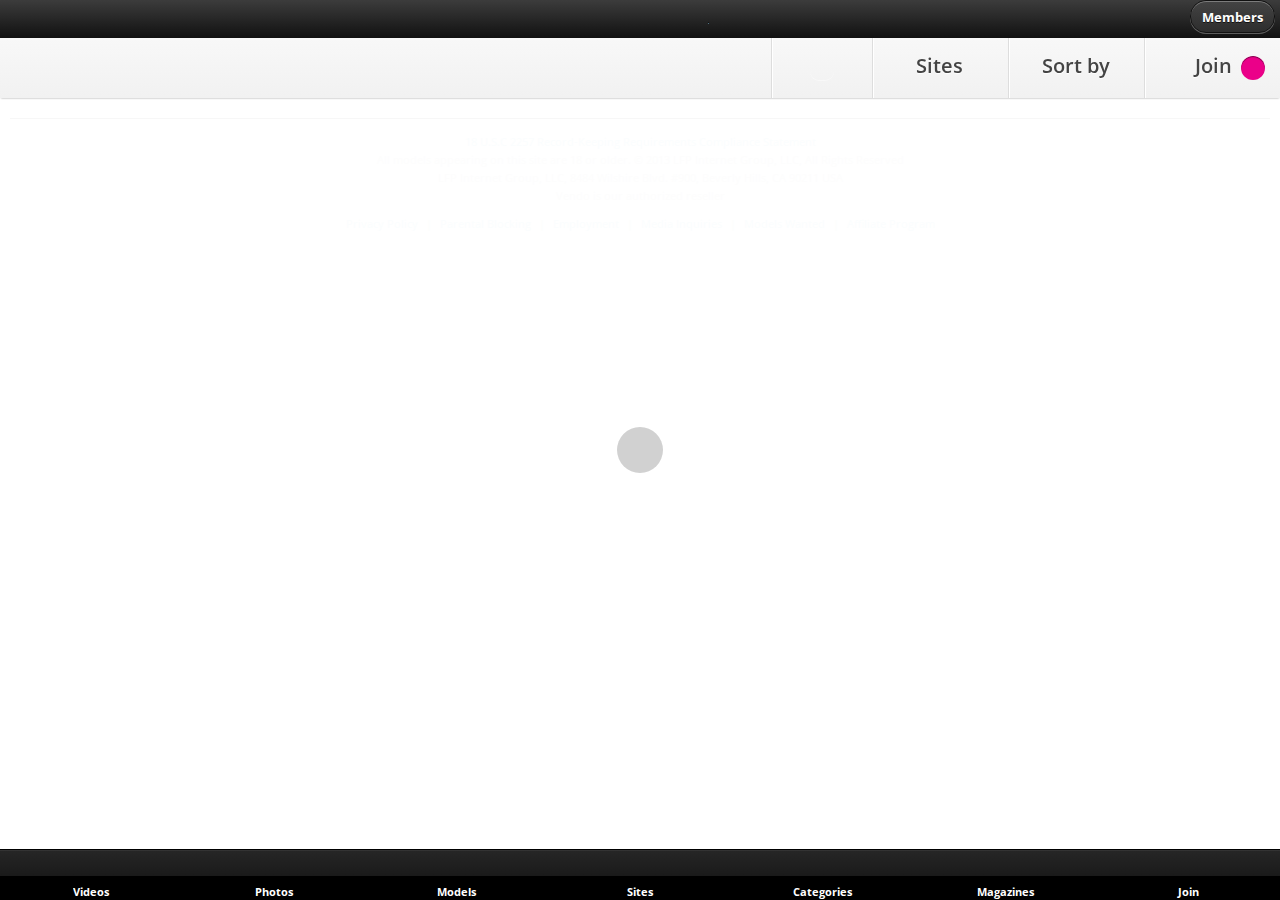
==== pad/sites/pad_default/index.html @ 2fcb12f7 "init" ====
<!--
        jQuery Mobile Boilerplate
        videos.php
-->
<!doctype html>
<html>
    <head>
        <title>Hustler.com - Videos</title>

        <meta charset="utf-8">
        <meta name="description" content="Want to watch adult videos online? Watch free porn star videos, adult online videos and many more at online store Hustler.com. Visit now and watch exciting porn videos online" />
        <meta name="keywords" content="watch adult videos online, online porn video store, hustler porn video, free porn stars videos, free adult online videos, watch adult online videos, watch porn star videos, watch free porn now, watch free porn video now" />
        <meta http-equiv="X-UA-Compatible" content="IE=edge,chrome=1">
        <meta name="viewport" content="width=device-width, initial-scale=1.0">
        <meta name="apple-mobile-web-app-capable" content="yes">
        <meta name="apple-mobile-web-app-status-bar-style" content="black">
        <meta name="HandheldFriendly" content="True">
        <meta name="MobileOptimized" content="320">

        <!-- Home screen icon  Mathias Bynens mathiasbynens.be/notes/touch-icons -->
        <!-- For iPhone 4 with high-resolution Retina display: -->
        <link rel="apple-touch-icon-precomposed" sizes="114x114" href="apple-touch-icon.png">
        <!-- For first-generation iPad: -->
        <link rel="apple-touch-icon-precomposed" sizes="72x72" href="apple-touch-icon.png">
        <!-- For non-Retina iPhone, iPod Touch, and Android 2.1+ devices: -->
        <link rel="apple-touch-icon-precomposed" href="apple-touch-icon-precomposed.png">
        <!-- For nokia devices and desktop browsers : -->
        <link rel="shortcut icon" href="favicon.ico" />

        <!-- Mobile IE allows us to activate ClearType technology for smoothing fonts for easy reading -->
        <meta http-equiv="cleartype" content="on">

        <!-- jQuery Mobile CSS bits -->
        <link rel="stylesheet" href="css/jquery.mobile-1.3.0.min.css" /><!-- modified a bit, for image path-->

        <!-- Custom css -->
        <link rel="stylesheet" href="css/custom.min.css" />
        <link rel="stylesheet" href="css/mediaqueries.min.css" />

        <!-- Touch Carousel CSS -->
        <link rel="stylesheet" href="css/touchcarousel.min.css" />
        <link rel="stylesheet" href="css/touchcarousel-skin.min.css" />

        <!-- Javascript includes -->
        <script src="js/jquery-1.9.1.min.js"></script>

        <script src="js/ios-orientationchange-fix.min.js"></script>
        <script type="text/javascript">
             // disable jqM's CHANGE event for the sort dropdown
            $(document).on("mobileinit", function(){
                    $.mobile.ajaxEnabled = false;
                    $.mobile.ns = '';
                    $.mobile.pushStateEnabled = false;
                    $.mobile.hashListeningEnabled = false;
                    //$.mobile.linkBindingEnabled = false;  // needed for popups
            });
            
            function jqm_alert(strText) {
                alert(strText);
            }
            
        </script>
        <script src="js/jquery.mobile-1.3.0.min.js"></script>
        <script src="js/jquery.touchcarousel-1.2.min.js"></script>
        <script src="js/application.min.js"></script>

        <!-- TODO: load these in gallery page only ??? -->
        <!-- Gallery CSS -->
        <link rel="stylesheet" href="css/photoswipe.min.css" />
        <!-- Gallery JS -->
        <script src="js/klass.min.js"></script>
        <script src="js/code.photoswipe.jquery-3.0.5.min.js"></script>

        <script src="js/hustler/ajax/ajax.min.js"></script>
    </head> 
    <body>
        <!-- begin page -->
        <div data-role="page" data-title="Hustler.com - Videos">

            <div data-position="fixed" data-role="header" data-id="header">
                <h1 id="header_logo_wrap"><a href="#" class="logo">Hustler.com</a></h1>
                
                <a href="#" id="members-link" data-rel="popup" data-position-to="window" data-transition="pop" class="ui-btn-right">Members</a>
                <div data-role="subheader" class="ui-bar">
                    <h1><a href="#" class="sub-logo">Hustler</a></h1>
                    <fieldset data-role="controlgroup" data-type="horizontal" class="submenu">
                        <a href="#popupSearch" class="search-btn" data-role="button" data-icon="search" data-iconpos="notext" data-rel="popup" data-position-to="window" data-transition="slidedown">Search</a>
                        <label for="sites" class="select">Sites</label>
                        <select name="sites" id="sites">
                            <optgroup label="Main Sites">
                                <option value="hustler">Hustler</option>
                                <option value="barely-legal">Barely Legal</option>
                                <option value="hustlers-taboo">Hustler's Taboo</option>
                                <option value="vcaxxx">VCA XXX</option>
                            </optgroup>
                            <optgroup label="Specialty Sites">
                                <option value="anal-hookers">Anal Hookers</option>
                                <option value="asian-fever">Asian Fever</option>
                                <option value="beaver-hunt">Beaver Hunt</option>
                                <option value="bossy-milfs">Bossy Milfs</option>
                                <option value="busty-beauties">Busty Beauties</option>
                                <option value="daddy-gets-lucky">Daddy Gets Lucky</option>
                                <option value="hometown-girls">Hometown Girls</option>
                                <option value="hottie-moms">Hottie Moms</option>
                                <option value="hustlaz">Hustlaz</option>
                                <option value="hustler-hd">HustlerHD</option>
                                <option value="hustler-girls">Hustler Girls</option>
                                <option value="hustlers-lesbians">Hustler's Lesbians</option>
                                <option value="hustlers-college-girls">Hustler's College Girls</option>
                                <option value="muchas-latinas">Muchas Latinas</option>
                                <option value="scary-big-dicks">Scary Big Dicks</option>
                                <option value="too-many-trannies">Too Many Trannies</option>
                                <option value="hustler-parodies">Hustler Parodies</option>
                                <!--option value="his-classics">HIS Classics</option-->
                            </optgroup>				   
                        </select>
                        <label for="sort" class="select">Sort by</label>
                        <select name="sort" id="sort">
                            <option value="/">Hustler</option>
                            <option value="/">Barely Legal</option>
                            <option value="/">Taboo</option>
                        </select>
                        <a href="joinpage.php" class="member-join joinlink" data-role="button" data-icon="plus" data-iconpos="right">Join</a>
                    </fieldset>
                </div>
            </div>            
            <!-- Popup Search Content -->
            <div data-role="popup" id="popupSearch" data-overlay-theme="a" class="my-dialog search-dialog" data-corners="false">
                <form id="form1">
                    <div data-role="header">
                        <h1>Search</h1>
                        <a href="#" data-rel="back" data-role="button" data-icon="delete" data-iconpos="notext" class="ui-btn-right">Close</a>
                    </div>
                    <div data-role="content" data-theme="d" class="ui-content">
                        <fieldset data-role="controlgroup" data-type="horizontal" data-mini="true" data-corners="false" class="filter-by">
                            <legend>Filter by:</legend>
                            <input name="select-video" id="select-video" type="checkbox">
                            <label for="select-video">Videos</label>
                            <input name="select-dvd" id="select-dvd" type="checkbox" checked="checked">
                            <label for="select-dvd">DVDs</label>
                            <input name="select-model" id="select-model" type="checkbox">
                            <label for="select-model">Models</label>
                            <input name="select-photo" id="select-photo" type="checkbox">
                            <label for="select-photo">Photos</label>
                        </fieldset>
                        <div class="multi-select">
                            <label for="category">Pick Categories:</label>
                            <select name="category" id="category" data-native-menu="false" data-theme="d" data-overlay-theme="a">
                                <option value="none">All Categories</option>
                                <option value="119:69">69</option>
                                <option value="109:amateur">Amateur</option>
                                <option value="104:anal">Anal</option>
                                <option value="110:asian">Asian</option>
                                <option value="121:asslicking">Asslicking</option>
                                <option value="128:bigass">Big Ass</option>
                                <option value="112:bigcock">Big Cock</option>
                                <option value="107:bigtits">Big Tits</option>
                                <option value="113:black">Black</option>
                                <option value="131:blonde">Blonde</option>
                                <option value="132:blowjob">Blowjob</option>
                                <option value="133:bondage">Bondage</option>
                                <option value="137:brunette">Brunette</option>
                                <option value="144:creampie">Creampie</option>
                                <option value="146:cumswapping">Cum Swapping</option>
                                <option value="147:cumshot">Cumshot</option>
                                <option value="410:doggystyle">Doggystyle</option>
                                <option value="153:facial">Facial</option>
                                <option value="157:footfetish">Foot Fetish</option>
                                <option value="158:gangbang">Gangbang</option>
                                <option value="111:groupsex">Group Sex</option>
                                <option value="163:hairypussy">Hairy Pussy</option>
                                <option value="165:hardcore">Hardcore</option>
                                <option value="182:pool">Hot Tub / Pool</option>
                                <option value="166:interracial">Interracial</option>
                                <option value="115:latina">Latina</option>
                                <option value="114:lesbian">Lesbian</option>
                                <option value="169:lingerie">Lingerie</option>
                                <option value="117:masturbation">Masturbation</option>
                                <option value="106:milf">MILF</option>
                                <option value="173:naturalbreasts">Natural</option>
                                <option value="177:oralsex">Oral</option>
                                <option value="178:outdoorsex">Outdoor Sex</option>
                                <option value="108:parody">Parody</option>
                                <option value="188:roughsex">Petite</option>
                                <option value="181:piercings">Piercings</option>
                                <option value="183:pov">POV</option>
                                <option value="187:redhead">Redhead</option>
                                <option value="148:dildo">Sex Toys</option>
                                <option value="193:smalltits">Small Tits</option>
                                <option value="196:spanking">Spanking</option>
                                <option value="198:squirting">Squirting</option>
                                <option value="199:stockings">Stockings</option>
                                <option value="200:strapon">Strap-On</option>
                                <option value="201:tattoos">Tattoos</option>
                                <option value="105:teen18">Teen 18+</option>
                                <option value="202:threesome">Threesome</option>
                                <option value="203:tittyfuck">Titty Fuck</option>
                            </select>
                        </div>
                        <label for="search">Search:</label>
                        <input name="search" id="search" value="" placeholder="Search Anything..." type="search">
                        <span class="search-example">Example: asa akira anal dvds</span>
                        <button id="search-button" type="submit" data-theme="b" data-icon="check" data-iconpos="right">Search</button>
                    </div>
                </form>
            </div>            
            <!-- Member Login Content -->
            <div data-role="popup" id="popupLogin" data-theme="a" data-overlay-theme="a" class="my-dialog login-dialog" data-corners="false">
                <form id="form2">
                    <div style="padding:10px 20px;">
                        <h3>Please Sign In</h3>
                        <label for="un" class="ui-hidden-accessible">Username:</label>
                        <input name="user" id="un" value="" placeholder="username" data-theme="a" type="text">
                        <label for="pw" class="ui-hidden-accessible">Password:</label>
                        <input name="pass" id="pw" value="" placeholder="password" data-theme="a" type="password">
                        <button type="submit" data-theme="b" data-icon="check">Sign in</button>
                    </div>
                </form>
            </div>		


            <div data-role="content" class="content" id="content">
                <div class="content-guts">


                </div>  		

                <div class="sub-footer">
                    <p><a href="http://www.hustler.com/2257.html" target="_blank">18 U.S.C 2257 Record-Keeping Requirements Compliance Statement</a></p>
                    <p>All models appearing on this site are 18 or older. &copy; 2013 LFP Internet Group, LLC, All Rights Reserved</p>
                    <p>LFP Internet Group, LLC, 8484 Wilshire Blvd. #900, Beverly Hills, CA 90211 USA</p>
                    <p>Vendo is our authorized reseller</p>
                    <nav class="sub-footer-nav" role="navigation">
                        <a href="http://www.hustler.com/privacy.html" target="_blank">Privacy Policy</a> |
                        <a href="http://hustler.com/rsaci.html" target="_blank">Parental Blocking</a> | 
                        <a href="http://www.lfpcareers.com/" target="_blank">Employment</a> |
                        <a href="mailto:vhurley@lfp.com">Media Inquiries</a> |
                        <a href="http://www.hustler.com/model" target="_blank">Models Wanted</a> |
                        <a href="http://hustlercash.com/" target="_blank">Affiliate Program</a>
                    </nav>
                </div>
            </div>


            <!-- Popup Video Dialog Content -->
            <div data-role="popup" id="popupDialog" data-overlay-theme="a" class="my-dialog video-dialog" data-corners="false">
                <div data-role="header">
                    <h1>Lily LaBeau & Capri Cavalli</h1>
                    <a href="#" data-rel="back" data-role="button" data-icon="delete" data-iconpos="notext" class="ui-btn-right">Close</a>
                </div>

                <div data-role="content" data-theme="d" class="ui-content">
                    <div class="dialog-content" id="popup-single-image">
                        <ul>
                            <li>
                                <img src="images/video-assets/2.jpg" alt="scene-title" class="">
                            </li>
                        </ul>
                        <a href="#" data-role="button" data-inline="true" class="btn-play" data-theme="b" rel="external">Play Movie</a>
                        <a href="joinpage.php" data-role="button" data-inline="true" class="btn-join joinlink" data-theme="b" rel="external">See Full Video</a>
                    </div>
                    <div class="dialog-content">
                        <h3>My Roommate's a Lesbian</h3>
                        <p class="dialog-date">March 11, 2012 <span>Ratings ?</span></p>
                        <p class="dialog-desc">A few glasses of wine with your lezbo roomie can only end one way. With a face-full of hot, glistening snatch! And if you're gonna walk around with your titties all hanging out, you know she won't be able to help herself.</p>
                        <span class="dialog-title">Tags:</span>
                        <span class="categories"></span>
                        <span class="dialog-title">Stars:</span>
                        <span class="models"></span>
                        <div id="fave">
                            <a href="joinpage.php" data-role="button" data-inline="true" data-mini="true" class="btn-fav joinlink">Join Now</a>
                        </div>
                        
                    </div>
                </div>
                <div data-role="content" data-theme="c" class="ui-content">
                    <!--h3>More Like:</h3-->
                </div>
            </div>


            <div data-role="footer" data-id="footer" data-position="fixed">
                <div data-role="navbar">
                    <ul class="apple-navbar-ui">
                        <li><a href="#" data-icon="video">Videos</a></li>
                        <li><a href="#" data-icon="photo">Photos</a></li>
                        <li><a href="#" data-icon="model">Models</a></li>
                        <li><a href="#" data-icon="site">Sites</a></li>
                        <li><a href="#" data-icon="cat">Categories</a></li>
                        <li><a href="#" data-icon="mag">Magazines</a></li>
                        <li><a href="#" data-icon="special">Specials</a></li>
                        <li><a href="#" data-icon="fav">Favorites</a></li>
                        <li><a href="#" class="joinlink" data-icon="join">Join</a></li>
                    </ul>
                </div>
            </div>
        </div>
        <!-- end page -->


        <script src="js/hustler/ajax/favorites.min.js"></script>
        <script>
            loadScript( 'js/hustler/ajax/content.min.js', function() {

                 $('#popupSearch .ui-submit').on('tap', function (e) {
                     
                     // global: stopPropagation (in padcontrol.js)
                     if (stopPropagation == true) {
                         e.stopImmediatePropagation();
                         e.stopPropagation();
                     }
                     e.preventDefault();
                     $('#popupSearch-screen').css('display','none');

                     len = $(".ui-controlgroup-controls :checkbox:checked").length;
                     if (len == 0) {
                        jqm_alert("Need to select at least one type: videos, dvds, models, photos");
                        return;
                     }
                     
                     if ($("#popupSearch-popup #search").val() == "") {
                        jqm_alert("A search term is required");
                        return;
                     }
                 
                     searchVideos = 0;
                     searchDvds = 0;
                     searchModels = 0;
                     searchPhotos = 0;
                     if ($(".ui-controlgroup-controls #select-video").is(":checked")) {
                        searchVideos = 1;
                     }
                     if ($(".ui-controlgroup-controls #select-dvd").is(":checked")) {
                        searchDvds = 1;
                     }
                     if ($(".ui-controlgroup-controls #select-model").is(":checked")) {
                        searchModels = 1;
                     }
                     if ($(".ui-controlgroup-controls #select-photo").is(":checked")) {
                        searchPhotos = 1;
                     }
                     
                     searchText = $("#popupSearch-popup #search").val();
                     
                     category = $("#popupSearch-popup #category").val();
                     if (category == "all") {
                        category_id = 0;
                     } else {
                        category_id = category.split(":");
                        category_id = category_id[0];

                     }

//                    // have to re-bind search button??
//                    $('.search-btn').off("click");
//                    $('.search-btn').on("click", function(e) {
//                        $('#popupSearch').popup("open", {});
//
//                    });

                    $('#popupSearch').on({
                        popupafterclose: function() {
                            // first reset this even to do nothing
                            $('#popupSearch').on({
                                popupafterclose: function() {}}
                            );
                            hmCon.search('search', searchText, {videos: searchVideos, dvds: searchDvds, models: searchModels, photos: searchPhotos, category_id:category_id });
                        }
                    });
                    
                    //$('#popupSearch-popup').fadeOut("slow", function() {
                        $('#popupSearch').popup("close"); 
                    //});

                  });
                  
		  // For the search box: a "Search" button on apple online keyboard makes form submission possible
		  var searchSubmit = function(e) {
		      $('#search-button').trigger('tap');
		      e.preventDefault();
		      return true;
		  };
		  $('#form1').submit(searchSubmit);
		  //$('#form2').submit(searchSubmit);

loadScript( 'js/ajax/success.min.js', function() {
    loadScript( 'js/ajax/home.success.min.js', function() {
        loadScript( 'js/ajax/print.success.min.js', function() {

                // load main controller
                loadScript( 'js/padcontrol.min.js', function() {
                    
                    // fix join links
                    $('.joinlink').attr('href', joinPad);

                    hmCon.init('ajax/');
                     // can't do changePage() or bookmark hashes won't work for getting content!
                    hmCon.getHash();

                    // site logo
                    $('.sub-logo').css('background-image', 'url("images/logos/' + hmCon.query.site + '.png")');
                    $('.sub-logo').css('display', 'block');

                    $('#sites').val(hmCon.query.site);

                    //bind clicks of logos
                    $('.logo').on('click', function(e) {
                        e.stopImmediatePropagation();
                        e.stopPropagation();
                        e.preventDefault();
                        window.location = '\\';
                    });
                    $('.sub-logo').on('click', function(e) {
                        e.stopImmediatePropagation();
                        e.stopPropagation();
                        e.preventDefault();
                        hmCon.goHome();
                    });
                    
                    hmCon.change('home');                     
                });

        });
        loadScript( 'js/ajax/search.success.min.js', $.noop());
        loadScript( 'js/ajax/fave.success.min.js', $.noop());
    });
});

            });
        </script>
    </body>
</html>
---- pad/sites/pad_default/css/custom.min.css ----
@import url("http://fonts.googleapis.com/css?family=Open+Sans:400italic,600italic,400,600");*{font-family:'Open Sans',Helvetica,Arial,sans-serif}body,html{-webkit-font-smoothing:antialiased;-webkit-text-size-adjust:none}h3{margin:0 0 10px 0;text-shadow:0 1px 1px #000}.ui-body-c,.ui-overlay-c{background:url(../images/bg.jpg) repeat 0 0 scroll;color:#f9f9f9;text-shadow:none}.ui-header-fixed{background:transparent;border:0;height:98px}[data-title~="Gallery"] .ui-header-fixed{height:auto}.ui-header .ui-title{height:38px;margin:0;background-image:-webkit-gradient(linear,left top,left bottom,from(#3c3c3c),to(#111));background-image:-webkit-linear-gradient(#3c3c3c,#111);background-image:-moz-linear-gradient(#3c3c3c,#111);background-image:-ms-linear-gradient(#3c3c3c,#111);background-image:-o-linear-gradient(#3c3c3c,#111);background-image:linear-gradient(#3c3c3c,#111)}.ui-header>.ui-btn{top:1px}.ui-bar[data-role="subheader"]{background-image:url(../images/noise.png),-webkit-linear-gradient(#f8f8f8,#f1f1f1);background-image:url(../images/noise.png),-moz-linear-gradient(#f8f8f8,#f1f1f1);background-image:url(../images/noise.png),-o-linear-gradient(#f8f8f8,#f1f1f1);background-image:url(../images/noise.png),-ms-linear-gradient(#f8f8f8,#f1f1f1);background-image:url(../images/noise.png),linear-gradient(#f8f8f8,#f1f1f1);height:60px;padding:0;-webkit-box-shadow:0 1px 2px -1px #999;-moz-box-shadow:0 1px 2px -1px #999;box-shadow:0 1px 2px -1px #999}.logo{background:url(../images/logo.svg) no-repeat 0 0 transparent;width:137px;height:29px;margin:.3em 30% 0;text-indent:100%;white-space:nowrap;overflow:hidden;display:inline-block}.sub-logo{background:url(../images/logos/blank.png) no-repeat 0 0 transparent;width:179px;height:40px;margin:10px 15px;text-indent:100%;white-space:nowrap;overflow:hidden;display:inline-block;float:left}fieldset.submenu{float:right;margin:0!important}.submenu .ui-btn-up-a{height:60px;width:135px;background:0;border:0 none;color:#444;text-shadow:0 1px 1px #fff;-moz-border-radius:0;-webkit-border-radius:0;border-radius:0;border-left:1px solid #fff}.submenu .ui-btn-hover-a{height:60px;width:135px;background:0;border:0 none;color:#444;text-shadow:0 1px 1px #fff;-moz-border-radius:0;-webkit-border-radius:0;border-radius:0;border-left:1px solid #fff}.submenu .ui-focus,.submenu .ui-btn:focus{-moz-box-shadow:none;-webkit-box-shadow:none;box-shadow:none;background-color:rgba(41,41,41,.05)}.submenu .ui-select{height:60px;width:135px;border-left:1px solid #ddd;margin:0;-moz-border-radius:0;-webkit-border-radius:0;border-radius:0}.submenu label.select{border:0 none;color:#444;text-shadow:0 1px 1px #fff;position:static;left:0;font-size:20px;font-weight:600;margin-right:-135px;text-align:center;line-height:55px}.submenu .ui-select .ui-btn-text span{left:-9999px;position:absolute}.submenu .ui-select .ui-btn-inner{padding-bottom:27px;-moz-border-radius:0;-webkit-border-radius:0;border-radius:0;border:0}.submenu .ui-select .ui-icon{background:url("../images/d-arrow.png") no-repeat scroll 0 0 rgba(0,0,0,.0);width:20px;height:12px;margin-top:0;right:10px;-moz-box-shadow:none;-webkit-box-shadow:none;box-shadow:none}.submenu .member-join{height:60px;width:135px;background:0;border:0 none;color:#444;text-shadow:0 1px 1px #fff;-moz-border-radius:0;-webkit-border-radius:0;border-radius:0;border-left:1px solid #ddd;line-height:55px}.submenu .member-join .ui-btn-inner{height:60px;font-size:20px;font-weight:600;border-left:1px solid #fff;padding:0;border-top:0 none}.submenu .member-join .ui-btn-inner .ui-icon{right:15px;margin-top:-12px;-webkit-box-shadow:inset 0 1px 1px rgba(0,0,0,.5);-moz-box-shadow:inset 0 1px 1px rgba(0,0,0,.5);box-shadow:inset 0 1px 1px rgba(0,0,0,.5);-moz-border-radius:6em;-webkit-border-radius:6em;border-radius:6em;background-position:2px 2px;padding:3px;background-color:rgba(235,0,137,1)}.submenu .search-btn{height:60px;width:100px;-moz-border-radius:0!important;-webkit-border-radius:0!important;border-radius:0!important;border-left:1px solid #ddd}.submenu .search-btn .ui-btn-inner{width:auto;height:60px!important;border-left:1px solid #fff;padding:0!important;border-top:0 none}.submenu .search-btn .ui-btn-inner .ui-icon{background:url("../images/icon-search.png") no-repeat scroll 0 0 rgba(0,0,0,.0);width:24px;height:23px;margin:-11px -11px 0 0}.touchcarousel-wrapper .content-block,.touchcarousel-wrapper .content-block img,.touchcarousel-wrapper .content-block.photo-block *,.touchcarousel-wrapper .content-block.model-block *,.touchcarousel-wrapper .content-block.mag-block *{height:inherit}.content{padding:10px}.content-guts{padding:5px;overflow:hidden}.content-block,.content-block>*{-moz-box-sizing:border-box;-webkit-box-sizing:border-box;box-sizing:border-box;border:0 none;float:left;margin:0;min-height:1px;padding:0}.content-block img{max-width:100%;height:auto;float:left;display:block;-moz-box-shadow:0 1px 4px rgba(0,0,0,1);-webkit-box-shadow:0 1px 4px rgba(0,0,0,1);box-shadow:0 1px 4px rgba(0,0,0,1)}.content-block .ui-btn{background:rgba(0,0,0,.5);margin:0;width:100%;height:50px;-moz-border-radius:0;-webkit-border-radius:0;border-radius:0;border:0;-moz-box-shadow:none;-webkit-box-shadow:none;box-shadow:none;text-align:left;color:#fff;font-weight:400;text-shadow:0 1px 1px #000;border-bottom:1px solid rgba(255,255,255,.2)}.content-block .ui-btn .ui-btn-inner{font-size:13.5px;padding:15px 5px;border-radius:0;border:0}.content-block .ui-btn .ui-btn-inner .ui-btn-text{display:block;overflow:hidden;text-overflow:ellipsis;white-space:nowrap;width:80%}.content-block .ui-btn .ui-btn-inner .ui-icon{height:50px;width:50px;-moz-border-radius:0;-webkit-border-radius:0;border-radius:0;-moz-box-shadow:none;-webkit-box-shadow:none;box-shadow:none;margin:0;padding:0;right:0;bottom:0;top:0;background:#151515;background-image:-moz-linear-gradient(left,#151515 0,#313131 100%);background-image:-webkit-gradient(linear,left top,right top,color-stop(0%,#151515),color-stop(100%,#313131));background-image:-webkit-linear-gradient(left,#151515 0,#313131 100%);background-image:-o-linear-gradient(left,#151515 0,#313131 100%);background-image:-ms-linear-gradient(left,#151515 0,#313131 100%);background-image:linear-gradient(to right,#151515 0,#313131 100%);filter:progid:DXImageTransform.Microsoft.gradient(startColorstr='#151515',endColorstr='#313131',GradientType=1)}.content-block .ui-btn .ui-btn-inner .ui-icon:after{background:url("../images/icon-miniheart.png") no-repeat scroll 0 0 rgba(0,0,0,0);height:18px;width:17px;content:' ';display:block;position:absolute;right:10px;bottom:15px}.content-block .ui-btn.selected .ui-icon:after{background:url("../images/icon-miniheart.png") no-repeat scroll right 0 rgba(0,0,0,0)}.video-block{width:242px;height:230px}.video-block [data-icon="play"]{float:left}.video-block [data-icon="play"]:after{background:url("../images/play-btn.png") no-repeat scroll 0 0 rgba(0,0,0,0);height:52px;width:52px;content:' ';display:block;position:relative;margin:64px auto 0}.model-block,.photo-block{width:214px;height:317px;float:left;margin:0 10px 10px 0}.dvd-block{width:160px;height:228px;float:left;margin:0 10px 10px 0}.mag-block{width:214px;height:338px;float:left;margin:0 10px 10px 0}.cat-block{width:163px;overflow:hidden}.cat-block .cat-title{font-size:13.5px;background:rgba(0,0,0,.5);width:100%;display:inline-block;text-align:center;color:#fff;font-weight:400;text-shadow:0 1px 1px #000;border-bottom:1px solid rgba(255,255,255,.2);padding:.3em 0;text-decoration:none}.site-block{width:49%;margin:0 1% 1.875em 0;background:rgba(0,0,0,.4);border-bottom:1px solid rgba(255,255,255,.2);padding:0;font-size:13.5px;overflow:hidden}.site-block .site-name{width:245px;height:auto;margin:0;padding:10px;text-align:center;float:none}.site-name img{float:none;box-shadow:none}.site-block .site-update{width:242px;float:none;position:relative}.site-update img{float:right}.site-name .btn-sites{height:auto;color:#fff;box-shadow:none;text-shadow:none;text-align:center;border-radius:0;border:0;margin:0;-webkit-box-shadow:inset 0 1px 1px rgba(0,0,0,.5);-moz-box-shadow:inset 0 1px 1px rgba(0,0,0,.5);box-shadow:inset 0 1px 1px rgba(0,0,0,.5)}.site-name .btn-sites .ui-btn-inner .ui-btn-text{width:auto}.site-update>p{bottom:39px;font-size:11px;margin:0;padding:5px;position:absolute;z-index:1}.site-update .ui-btn{background:transparent;margin:0;width:100%;height:auto;text-align:left;color:#fff;font-weight:400;text-shadow:0 1px 1px #000;-webkit-box-sizing:border-box;-moz-box-sizing:border-box;box-sizing:border-box;-moz-border-radius:0;-webkit-border-radius:0;border-radius:0;border:0;-moz-box-shadow:none;-webkit-box-shadow:none;box-shadow:none}.site-update .ui-btn .ui-btn-inner{font-size:13.5px;padding-top:10px;padding-bottom:10px;border-radius:0;border:0}.site-update .ui-btn .ui-btn-inner .ui-btn-text{display:block;overflow:hidden;text-overflow:ellipsis;white-space:nowrap;width:90%}.site-update [data-icon="play"]{float:left}.site-update [data-icon="play"]:after{background:url("../images/play-btn.png") no-repeat scroll 0 0 rgba(0,0,0,0);height:52px;width:52px;content:' ';display:block;position:relative;margin:64px auto 0}.site-block.hu .btn-sites,.site-block.hu .site-update>p{background:#313131}.site-block.bl .btn-sites,.site-block.bl .site-update>p{background:#be2a55}.site-block.tb .btn-sites,.site-block.tb .site-update>p{background:#b80000}.site-block.ah .btn-sites,.site-block.ah .site-update>p{background:#d04a03}.site-block.af .btn-sites,.site-block.af .site-update>p{background:#5f0902}.site-block.bb .btn-sites,.site-block.bb .site-update>p{background:#f33597}.site-block.vca .btn-sites,.site-block.vca .site-update>p{background:#e38f1a}.site-block.bh .btn-sites,.site-block.bh .site-update>p{background:#fe6f0d}.site-block.pd .btn-sites,.site-block.pd .site-update>p{background:#d00}.site-block.bm .btn-sites,.site-block.bm .site-update>p{background:#4ca9ed}.site-block.sbd .btn-sites,.site-block.sbd .site-update>p{background:#c742ae}.site-block.dgl .btn-sites,.site-block.dgl .site-update>p{background:#6a0f6e}.site-block.hg .btn-sites,.site-block.hg .site-update>p{background:#1a70a8}.site-block.hd .btn-sites,.site-block.hd .site-update>p{background:#a6742b}.site-block.hm .btn-sites,.site-block.hm .site-update>p{background:#fca503}.site-block.cg .btn-sites,.site-block.cg .site-update>p{background:#384b1f}.site-block.hz .btn-sites,.site-block.hz .site-update>p{background:#5f0000}.site-block.lb .btn-sites,.site-block.lb .site-update>p{background:#d92f61}.site-block.ml .btn-sites,.site-block.ml .site-update>p{background:#6b9e1f}.site-block.tt .btn-sites,.site-block.tt .site-update>p{background:#e90dda}.my-dialog{border:0}.my-dialog .ui-content{overflow:hidden;padding:10px}.my-dialog .ui-title{font-size:20px;line-height:38px}.my-dialog .ui-header .ui-btn{box-shadow:none;border-radius:0;border:0;background:transparent}.my-dialog .ui-header .ui-btn-inner,.my-dialog .ui-header .ui-btn-inner .ui-icon{box-shadow:none;border-radius:0;border:0;background-color:transparent;margin:4px 0 0 0}.my-dialog .dialog-content{height:100%;overflow:hidden;position:relative;width:auto;float:left}.my-dialog .dialog-content+.dialog-content{width:420px;margin:0 0 0 15px}.my-dialog .dialog-content h3{color:#2489ce;text-shadow:none}.my-dialog .dialog-content p{margin:10px 0}.my-dialog .dialog-content ul{position:relative;margin:0;padding:0;list-style:none;left:0}.my-dialog .dialog-content li{float:left;padding:0}.my-dialog .dialog-content li img{display:block}.my-dialog .dialog-date{font-size:13px}.my-dialog .dialog-desc{font-size:12px}.my-dialog .dialog-title{display:block;margin:5px 0}.my-dialog .ui-btn{-moz-box-sizing:border-box;-webkit-box-sizing:border-box;box-sizing:border-box;box-shadow:none;border-radius:0}.my-dialog .btn-tags{margin:5px 5px 5px 0}.my-dialog .btn-tags .ui-btn-inner{padding:.3em 6px}.my-dialog .btn-play,.my-dialog .btn-join{margin:10px 0;width:100%}.my-dialog .btn-sites{color:#fff;box-shadow:none;text-shadow:0 1px 1px #000;border-radius:0;border:0;margin:0;position:absolute;top:0;right:0;background-image:-webkit-gradient(linear,left top,left bottom,from(#3c3c3c),to(#111));background-image:-webkit-linear-gradient(#3c3c3c,#111);background-image:-moz-linear-gradient(#3c3c3c,#111);background-image:-ms-linear-gradient(#3c3c3c,#111);background-image:-o-linear-gradient(#3c3c3c,#111);background-image:linear-gradient(#3c3c3c,#111)}.my-dialog .btn-sites .ui-btn-inner{padding:.3em 9px}.my-dialog .btn-fav{margin:0;position:absolute;top:0;right:0}.my-dialog .btn-fav.ui-btn-icon-notext{height:42px;width:44px}.my-dialog .btn-fav .ui-btn-inner{border:0}.my-dialog .btn-fav .ui-icon-heart{background:url("../images/icon-heart.png") no-repeat scroll 0 0 rgba(0,0,0,.0);width:21px;height:21px;padding:0;margin:10px;-moz-border-radius:0;-webkit-border-radius:0;border-radius:0}.my-dialog .btn-fav.selected{border:1px solid #aaa;-webkit-box-shadow:0 1px #fff,inset 0 0 3px rgba(1,1,1,.25);-moz-box-shadow:0 1px #fff,inset 0 0 3px rgba(1,1,1,.25);box-shadow:0 1px #fff,inset 0 0 3px rgba(1,1,1,.25);background-image:-webkit-gradient(linear,left top,left bottom,from(#eee),to(#fff));background-image:-webkit-linear-gradient(#eee,#fff);background-image:-moz-linear-gradient(#eee,#fff);background-image:-ms-linear-gradient(#eee,#fff);background-image:-o-linear-gradient(#eee,#fff);background-image:linear-gradient(#eee,#fff)}.my-dialog .btn-fav.selected .ui-icon-heart{background:url("../images/icon-heart.png") no-repeat scroll right 0 rgba(0,0,0,.0)}.dvd-dialog .btn-play .ui-btn-inner{padding:.6em 14px}#popupSearch-popup{top:0!important;width:420px}.search-dialog .ui-title{padding-top:59px}.search-dialog .ui-header .ui-btn{top:62px}.search-dialog .ui-btn .ui-btn-inner{font-weight:bold}.search-dialog .ui-submit .ui-btn-inner,.search-dialog .filter-by.ui-controlgroup.ui-mini .ui-btn-inner{padding:.9em 20px}.search-dialog .ui-icon-searchfield{-moz-border-radius:0;-webkit-border-radius:0;border-radius:0;padding:.3em 20px .3em 40px}.search-dialog .filter-by.ui-controlgroup.ui-mini,.search-dialog .multi-select{margin-bottom:15px}.search-dialog .ui-input-search .ui-btn{border:0;background:transparent}.search-dialog .search-example{display:block;font-size:12px;margin:-5px 0 20px 0!important;opacity:.5}.search-dialog .ui-selectmenu{-moz-border-radius:0;-webkit-border-radius:0;border-radius:0}.search-dialog .ui-selectmenu .ui-header{border:0}.search-dialog .ui-selectmenu .ui-title{color:#fff;font-size:16px;margin:0;padding:.3em 46px;text-shadow:none}.search-dialog .ui-selectmenu .ui-title+a{left:88%;top:8px}#category-dialog>.ui-dialog-contain{-moz-border-radius:0;-webkit-border-radius:0;border-radius:0}#category-dialog>.ui-dialog-contain .ui-header>a{left:93%;-webkit-box-shadow:none;-moz-box-shadow:none;box-shadow:none;border:0;background:transparent;-moz-border-radius:0;-webkit-border-radius:0;border-radius:0;text-shadow:none;top:8px}#category-dialog>.ui-dialog-contain .ui-header>a .ui-btn-inner{border:0}#category-dialog>.ui-dialog-contain .ui-header>a .ui-icon{-webkit-box-shadow:none;-moz-box-shadow:none;box-shadow:none;background-color:rgba(0,0,0,0)}#category-dialog>.ui-dialog-contain .ui-title{line-height:38px}.gallery>*{-moz-box-sizing:border-box;-webkit-box-sizing:border-box;box-sizing:border-box}.gallery-title{display:inline-block;height:29px;margin:.4em 30% 0;color:#fff!important;text-decoration:none}.gallery{list-style:none;overflow:hidden;padding:0;min-width:100%}.gallery li{padding:0 .625em .625em 0;float:left;text-align:center}.gallery li:before{content:'';display:inline-block;height:100%;vertical-align:middle}.gallery li img{display:inline-block;max-width:100%;text-align:center;margin:auto;vertical-align:middle;-moz-box-shadow:0 1px 4px rgba(0,0,0,1);-webkit-box-shadow:0 1px 4px rgba(0,0,0,1);box-shadow:0 1px 4px rgba(0,0,0,1)}.gallery li a{color:#fff}h3>span{color:#9f9f9f}.search-results .ui-btn-up-a,.search-results .ui-btn-hover-a{background:rgba(0,0,0,.5);border:0;color:#fff;font-weight:bold;text-shadow:0 1px 0 #111}.search-results .ui-btn-inner{border:0}.search-results .ui-btn-text span{color:#9f9f9f}.search-results .ui-btn-inner .ui-icon-shadow,.search-results .ui-btn-inner .ui-icon{background-color:transparent;-webkit-box-shadow:none;-moz-box-shadow:none;box-shadow:none;-moz-border-radius:0;-webkit-border-radius:0;border-radius:0}.search-results .ui-collapsible-heading-collapsed{border-bottom:1px solid #494949}.search-results .ui-collapsible-content{background:rgba(0,0,0,.1);border:0;border-bottom:1px solid #494949;overflow:hidden;padding:10px 0}.search-results .ui-collapsible-heading-toggle .ui-btn-inner,.search-results .ui-collapsible-content .content-block .ui-btn-inner{border:0}.search-results .ui-collapsible-heading-toggle .ui-btn-inner{padding:1em 12px 1em 40px}.search-results .ui-collapsible-heading>.ui-btn:focus{-webkit-box-shadow:none;-moz-box-shadow:none;box-shadow:none}.flip-switch{margin:-38px 0 10px 0;padding-left:100px;text-align:right}.flip-switch label.ui-slider{color:#ccc;font-size:11px;font-weight:bold;margin:0;padding:10px 8px 0 0;width:auto}.flip-switch div.ui-slider-switch{border:0;background:#1a1a1a;-webkit-box-shadow:0 1px rgba(232,232,232,.1),inset 0 1px 1px rgba(1,2,2,.75),inset 0 0 5px #171717;-moz-box-shadow:0 1px rgba(232,232,232,.1),inset 0 1px 1px rgba(1,2,2,.75),inset 0 0 5px #171717;box-shadow:0 1px rgba(232,232,232,.1),inset 0 1px 1px rgba(1,2,2,.75),inset 0 0 5px #171717}.flip-switch .ui-slider-label-a{-webkit-box-shadow:inset 0 0 2px rgba(0,0,0,.8);-moz-box-shadow:inset 0 0 2px rgba(0,0,0,.8);box-shadow:inset 0 0 2px rgba(0,0,0,.8)}.flip-switch .ui-slider-label-b{background:transparent}.flip-switch .ui-slider-label{font-size:14px;line-height:32px}.flip-switch .ui-slider-switch .ui-slider-handle{border:0;-webkit-box-shadow:0 0 4px rgba(1,2,2,.75),inset -1px 1px rgba(255,255,255,.11),inset 0 0 6px 4px rgba(16,16,16,0);-moz-box-shadow:0 0 4px rgba(1,2,2,.75),inset -1px 1px rgba(255,255,255,.11),inset 0 0 6px 4px rgba(16,16,16,0);box-shadow:0 0 4px rgba(1,2,2,.3),inset -1px 1px rgba(255,255,255,.11),inset 0 0 6px 4px rgba(16,16,16,.2);border:solid 1px rgba(16,16,16,.75);background-image:-webkit-linear-gradient(-92deg,#151515,#2c2c2c);background-image:-moz-linear-gradient(-92deg,#151515,#2c2c2c);background-image:-o-linear-gradient(-92deg,#151515,#2c2c2c);background-image:-ms-linear-gradient(-92deg,#151515,#2c2c2c);background-image:linear-gradient(-92deg,#151515,#2c2c2c)}.flip-switch .ui-slider-switch .ui-slider-handle .ui-btn-inner{border-top:1px solid rgba(255,255,255,0.1)}.pagination{margin:0;padding:1em 0;text-align:center;margin-bottom:-5px;background:rgba(0,0,0,.1)}.pagination .prev{margin:0 15px 0 0}.pagination .ui-btn.ui-submit{width:auto}.pagination .ui-btn .ui-btn-inner{border-top:1px solid rgba(255,255,255,0.1)}.pagination div.ui-slider{height:18px;width:35%}.pagination input.ui-input-text.ui-slider-input{background:#1a1a1a;-webkit-box-shadow:0 1px rgba(232,232,232,.1),inset 0 1px 1px rgba(1,2,2,.75),inset 0 0 5px #171717;-moz-box-shadow:0 1px rgba(232,232,232,.1),inset 0 1px 1px rgba(1,2,2,.75),inset 0 0 5px #171717;box-shadow:0 1px rgba(232,232,232,.1),inset 0 1px 1px rgba(1,2,2,.75),inset 0 0 5px #171717}.pagination .ui-controlgroup{display:inline-block}.pagination .ui-controlgroup-controls{width:auto}.pagination .ui-slider-track{border:0;background:#1a1a1a;-webkit-box-shadow:0 1px rgba(232,232,232,.1),inset 0 1px 1px rgba(1,2,2,.75),inset 0 0 5px #171717;-moz-box-shadow:0 1px rgba(232,232,232,.1),inset 0 1px 1px rgba(1,2,2,.75),inset 0 0 5px #171717;box-shadow:0 1px rgba(232,232,232,.1),inset 0 1px 1px rgba(1,2,2,.75),inset 0 0 5px #171717}.pagination .ui-btn.ui-slider-handle{border:0;-webkit-box-shadow:0 0 4px rgba(1,2,2,.75),inset -1px 1px rgba(255,255,255,.11),inset 0 0 6px 4px rgba(16,16,16,0);-moz-box-shadow:0 0 4px rgba(1,2,2,.75),inset -1px 1px rgba(255,255,255,.11),inset 0 0 6px 4px rgba(16,16,16,0);box-shadow:0 0 4px rgba(1,2,2,.3),inset -1px 1px rgba(255,255,255,.11),inset 0 0 6px 4px rgba(16,16,16,.2);border:solid 1px rgba(16,16,16,.75);background-image:-webkit-linear-gradient(-92deg,#151515,#2c2c2c);background-image:-moz-linear-gradient(-92deg,#151515,#2c2c2c);background-image:-o-linear-gradient(-92deg,#151515,#2c2c2c);background-image:-ms-linear-gradient(-92deg,#151515,#2c2c2c);background-image:linear-gradient(-92deg,#151515,#2c2c2c)}.pagination .ui-btn.ui-submit.ui-btn-up-a,.pagination .next,.pagination .prev{background-image:-webkit-linear-gradient(#171717,#1a1a1a);background-image:-moz-linear-gradient(#171717,#1a1a1a);background-image:-o-linear-gradient(#171717,#1a1a1a);background-image:-ms-linear-gradient(#171717,#1a1a1a);background-image:linear-gradient(#171717,#1a1a1a)}.pagination .ui-btn.ui-submit.ui-btn-hover-a,.pagination .next.ui-btn-hover-a,.pagination .prev.ui-btn-hover-a{background-image:-webkit-linear-gradient(#202020,#2c2c2c);background-image:-moz-linear-gradient(#202020,#2c2c2c);background-image:-o-linear-gradient(#202020,#2c2c2c);background-image:-ms-linear-gradient(#202020,#2c2c2c);background-image:linear-gradient(#202020,#2c2c2c)}.pagination .ui-btn.ui-submit.ui-btn-down-a,.pagination .next.ui-btn-down-a,.pagination .prev.ui-btn-down-a{background-image:-webkit-linear-gradient(#171717,#1a1a1a);background-image:-moz-linear-gradient(#171717,#1a1a1a);background-image:-o-linear-gradient(#171717,#1a1a1a);background-image:-ms-linear-gradient(#171717,#1a1a1a);background-image:linear-gradient(#171717,#1a1a1a);-webkit-box-shadow:0 1px rgba(232,232,232,.1),inset 0 0 5px rgba(1,2,2,.75),inset 0 0 5px #171717;-moz-box-shadow:0 1px rgba(232,232,232,.1),inset 0 0 5px rgba(1,2,2,.75),inset 0 0 5px #171717;box-shadow:0 1px rgba(232,232,232,.1),inset 0 0 5px rgba(1,2,2,.75),inset 0 0 5px #171717}.pagination .ui-btn.ui-submit.ui-btn-down-a .ui-btn-inner,.pagination .next.ui-btn-down-a .ui-btn-inner,.pagination .prev.ui-btn-down-a .ui-btn-inner{border-top:0}.pagination .ui-btn.ui-submit.ui-btn-active,.pagination .next.ui-btn-active,.pagination .prev.ui-btn-active{background-image:-webkit-linear-gradient(#5393c5,#6facd5);background-image:-moz-linear-gradient(#5393c5,#6facd5);background-image:-o-linear-gradient(#5393c5,#6facd5);background-image:-ms-linear-gradient(#5393c5,#6facd5);background-image:linear-gradient(#5393c5,#6facd5)}.sub-footer{font-size:11px;border-top:1px solid #494949;color:#d7d7d7;padding-top:15px;text-align:center}.sub-footer p{margin:0;padding-bottom:3px}.sub-footer a.ui-link{color:#9edff8;text-decoration:none;font-weight:normal}nav.sub-footer-nav{padding-top:10px}nav.sub-footer-nav a{margin:0 5px}nav.sub-footer-nav a:first-child{margin-left:0}nav.sub-footer-nav a:last-child{margin-right:0}.ui-footer{background:#000;z-index:1000;background-image:-webkit-gradient(linear,left top,left bottom,from(rgba(255,255,255,.15)),color-stop(0.5,rgba(255,255,255,.10)),color-stop(0.505,rgba(255,255,255,.0)),to(rgba(255,255,255,.0)));background-image:-webkit-linear-gradient(top,rgba(255,255,255,.15) 0,rgba(255,255,255,.10) 50%,rgba(255,255,255,.0) 50.5%,rgba(255,255,255,.0) 100%);background-image:-ms-linear-gradient(top,rgba(255,255,255,.15) 0,rgba(255,255,255,.10) 50%,rgba(255,255,255,.0) 50.5%,rgba(255,255,255,.0) 100%);background-image:-moz-linear-gradient(top,rgba(255,255,255,.15) 0,rgba(255,255,255,.10) 50%,rgba(255,255,255,.0) 50.5%,rgba(255,255,255,.0) 100%);background-image:-o-linear-gradient(top,rgba(255,255,255,.15) 0,rgba(255,255,255,.10) 50%,rgba(255,255,255,.0) 50.5%,rgba(255,255,255,.0) 100%);background-image:linear-gradient(top,rgba(255,255,255,.15) 0,rgba(255,255,255,.10) 50%,rgba(255,255,255,.0) 50.5%,rgba(255,255,255,.0) 100%);border-bottom-width:0}.ui-footer::before{position:relative;top:-2px;bottom:0;left:0;right:0;content:"";display:block;border-top:1px solid #000}.apple-navbar-ui a:link,.apple-navbar-ui a:visited,.apple-navbar-ui a:hover,.apple-navbar-ui a:active{text-decoration:none}.apple-navbar-ui li{cursor:pointer;height:48px;margin:0 auto;width:20%;text-align:center;vertical-align:middle;text-shadow:none!important;border:0 none;padding-top:0;position:relative}.apple-navbar-ui.ui-grid-a .ui-block-a,.apple-navbar-ui.ui-grid-a>*:nth-child(n){clear:none;margin:0}.nav-tour>:nth-child(n){width:14.28%}.nav-members>:nth-child(n){width:12.5%}.apple-navbar-ui a{height:100%;background:0;padding:0;display:block!important;position:static;border-left-width:0;margin-right:0!important}.apple-navbar-ui a:last-child{border:0}.apple-navbar-ui .ui-icon-shadow{-webkit-box-shadow:none;-moz-box-shadow:none;box-shadow:none}.apple-navbar-ui .ui-btn-inner{font-size:11px;position:relative;border:0;overflow:visible;text-align:center;padding:32px 0 0 0!important}.apple-navbar-ui li:hover .ui-btn-inner .ui-btn-text,.apple-navbar-ui li .ui-btn-inner .ui-btn-text{text-shadow:none}.apple-navbar-ui li:hover .ui-btn:before,.apple-navbar-ui li .ui-btn-active:before{background-color:rgba(255,255,255,0.14);-moz-border-radius:.3em;-webkit-border-radius:.3em;border-radius:.3em;content:"";height:100%;width:75%;left:0;margin:0 auto;position:absolute;right:0}.apple-navbar-ui .ui-focus,.apple-navbar-ui .ui-btn:focus{-moz-box-shadow:none;-webkit-box-shadow:none;box-shadow:none}.apple-navbar-ui .ui-btn-inner .ui-icon{-moz-border-radius:0;-webkit-border-radius:0;border-radius:0;margin:0 auto;padding:0;left:0;right:0;bottom:0;top:3px}.ui-icon-video{background:url("../images/icon-video.png") no-repeat scroll 0 0 rgba(0,0,0,.0);width:33px;height:25px}.apple-navbar-ui li:hover .ui-icon-video,.apple-navbar-ui li .ui-btn-active .ui-icon-video{background-position:-37px 0}.ui-icon-photo{background:url("../images/icon-photo.png") no-repeat scroll 0 0 rgba(0,0,0,.0);width:25px;height:26px}.apple-navbar-ui li:hover .ui-icon-photo,.apple-navbar-ui li .ui-btn-active .ui-icon-photo{background-position:-28px 0}.ui-icon-model{background:url("../images/icon-model.png") no-repeat scroll 0 0 rgba(0,0,0,.0);width:29px;height:25px}.apple-navbar-ui li:hover .ui-icon-model,.apple-navbar-ui li .ui-btn-active .ui-icon-model{background-position:-33px 0}.ui-icon-site{background:url("../images/icon-site.png") no-repeat scroll 0 0 rgba(0,0,0,.0);width:29px;height:20px}.apple-navbar-ui li:hover .ui-icon-site,.apple-navbar-ui li .ui-btn-active .ui-icon-site{background-position:-33px 0}.ui-icon-cat{background:url("../images/icon-cat.png") no-repeat scroll 0 0 rgba(0,0,0,.0);width:20px;height:22px}.apple-navbar-ui li:hover .ui-icon-cat,.apple-navbar-ui li .ui-btn-active .ui-icon-cat{background-position:-24px 0}.ui-icon-mag{background:url("../images/icon-mag.png") no-repeat scroll 0 0 rgba(0,0,0,.0);width:23px;height:23px}.apple-navbar-ui li:hover .ui-icon-mag,.apple-navbar-ui li .ui-btn-active .ui-icon-mag{background-position:-25px 0}.ui-icon-special{background:url("../images/icon-special.png") no-repeat scroll 0 0 rgba(0,0,0,.0);width:25px;height:25px}.apple-navbar-ui li:hover .ui-icon-special,.apple-navbar-ui li .ui-btn-active .ui-icon-special{background-position:-27px 0}.ui-icon-fav{background:url("../images/icon-fav.png") no-repeat scroll 0 0 rgba(0,0,0,.0);width:22px;height:21px}.apple-navbar-ui li:hover .ui-icon-fav,.apple-navbar-ui li .ui-btn-active .ui-icon-fav{background-position:-24px 0}.ui-icon-join{background:url("../images/icon-join.png") no-repeat scroll 0 0 rgba(0,0,0,.0);width:28px;height:22px}.apple-navbar-ui li:hover .ui-icon-join,.apple-navbar-ui li .ui-btn-active .ui-icon-join{background-position:-31px 0}.ui-slider-popup{position:absolute!important;width:64px;height:auto;text-align:center;font-size:28px;padding:20px 0;z-index:100;opacity:.8;border-radius:0}.content-guts.content-tour{overflow:visible}.menu-jump{list-style:none;overflow:hidden;padding:0;margin:-15px 0 0 0;font-weight:bold;font-size:19px}.menu-jump li{float:left}.menu-jump li:first-child{padding:15px 7px 15px 0;color:#9f9f9f;text-shadow:0 1px 1px #000}.menu-jump li a{color:#fff!important;font-size:16px;text-decoration:none;padding:17px 20px;display:block;float:left;position:relative;background-color:#232323;-webkit-box-shadow:inset 10px -2px 7px rgba(3,3,3,.29);-moz-box-shadow:inset 10px -2px 7px rgba(3,3,3,.29);box-shadow:inset 10px -2px 7px rgba(3,3,3,.29);background-image:-webkit-linear-gradient(bottom,#0b0b0b,#292929);background-image:-moz-linear-gradient(bottom,#0b0b0b,#292929);background-image:-o-linear-gradient(bottom,#0b0b0b,#292929);background-image:-ms-linear-gradient(bottom,#0b0b0b,#292929);background-image:linear-gradient(to top,#0b0b0b,#292929)}.menu-jump li:nth-child(2) a{padding-left:40px}.menu-jump li:nth-child(2) a:before{content:" ";display:block;width:40px;height:62px;background:url(../images/arrow-spacer.gif) no-repeat 0 0 scroll;position:absolute;top:0;left:0;z-index:1}.custom-slider{margin:0;background:rgba(0,0,0,.5);border-bottom:1px solid #494949;overflow:hidden}.custom-slider>*{-moz-box-sizing:border-box;-webkit-box-sizing:border-box;box-sizing:border-box}.custom-slider .slide-content{float:left;width:40%}.custom-slider .slide-image{width:60%;float:right;overflow:hidden}.custom-slider img{display:block}.custom-slider h1{font-family:"HelveticaNeue-CondensedBold","HelveticaNeue-Light","Helvetica Neue Light","Helvetica Neue","Open Sans",Helvetica,Arial,"Lucida Grande",Sans-Serif;margin:0}.custom-slider p{color:#9f9f9f}.custom-slider h1 em{color:#cecece}.custom-slider .ui-btn{margin:0;background-color:#000;border:solid 1px rgba(1,2,2,.42);background-image:-webkit-linear-gradient(bottom,#171717,#1a1a1a);background-image:-moz-linear-gradient(bottom,#171717,#1a1a1a);background-image:-o-linear-gradient(bottom,#171717,#1a1a1a);background-image:-ms-linear-gradient(bottom,#171717,#1a1a1a);background-image:linear-gradient(to top,#171717,#1a1a1a)}.custom-slider .ui-btn .ui-btn-inner{border-top:1px solid rgba(255,255,255,0.1);padding:.9em 50px .9em 20px}.custom-slider .ui-btn .ui-btn-text{font-family:"HelveticaNeue-CondensedBold","HelveticaNeue-Light","Helvetica Neue Light","Helvetica Neue","Open Sans",Helvetica,Arial,"Lucida Grande",Sans-Serif}.custom-slider .ui-btn .ui-icon-arrow-b{width:22px;height:30px;padding:0;margin-top:-15px;background:transparent;background-image:url(../images/arrow-b.png);box-shadow:none;border-radius:0}div[class|="tour-block"]{padding:25px 1% 2% 75px}div[class|="tour-block"] h3{font-size:24px}div[class|="tour-block"] p{color:#9f9f9f;margin-top:0}div[class|="tour-block"] img{max-width:100%;margin-left:-20px}.tour-block-hd{background:url(../images/tour-assets/video-icon.png) no-repeat 0 32px scroll}.tour-block-sites{background:url(../images/tour-assets/sites-icon.png) no-repeat 0 32px scroll}.tour-block-mag{background:url(../images/tour-assets/mag-icon.png) no-repeat 0 32px scroll}.tour-block-search{background:url(../images/tour-assets/search-icon.png) no-repeat 0 32px scroll}.tour-block-hd .hd-icon{font:0/0 a;text-shadow:none;color:transparent;width:64px;height:43px;display:inline-block;vertical-align:middle;background:url(../images/tour-assets/hd-icon.png) no-repeat 0 0 scroll}.explore-btn{color:white!important;text-decoration:none;display:inline-block;position:relative;padding:1em 2.25em;margin-top:-50px;background:rgba(0,0,0,.5);border-bottom:1px solid rgba(255,255,255,0.2)}.explore-btn:before{content:"";display:block;position:absolute;-webkit-transform:rotate(-45deg);-moz-transform:rotate(-45deg);-ms-transform:rotate(-45deg);-o-transform:rotate(-45deg);transform:rotate(-45deg);top:24px;left:15px;width:.5em;height:.5em;border-style:solid;border-color:#eb0089;border-width:0 .2em .2em 0;-webkit-box-sizing:border-box;-moz-box-sizing:border-box;box-sizing:border-box}#joinPanel.ui-panel{width:24em}#joinPanel.ui-panel-closed{width:0}#joinPanel.ui-panel-position-right.ui-panel-display-reveal{right:0}.ui-panel-content-wrap-position-right.ui-panel-content-wrap-open,.ui-panel-dismiss-position-right.ui-panel-dismiss-open{left:-24em;right:24em}.ui-panel-animate.ui-panel-content-wrap-position-right.ui-panel-content-wrap-open.ui-panel-content-wrap-display-reveal,.ui-panel-animate.ui-panel-content-fixed-toolbar-position-right.ui-panel-content-fixed-toolbar-open.ui-panel-content-fixed-toolbar-display-reveal,.ui-panel-animate.ui-panel-content-fixed-toolbar-position-right.ui-panel-content-fixed-toolbar-open.ui-panel-content-fixed-toolbar-display-push,.ui-panel-animate.ui-panel-content-wrap-position-right.ui-panel-content-wrap-open.ui-panel-content-wrap-display-reveal,.ui-panel-animate.ui-panel-content-wrap-position-right.ui-panel-content-wrap-open.ui-panel-content-wrap-display-push{left:0;right:0;-webkit-transform:translate3d(-24em,0,0);-moz-transform:translate3d(-24em,0,0);transform:translate3d(-24em,0,0)}.my-panel .ui-panel-inner{padding:0}.my-panel .ui-header{width:24em;height:97px;text-align:center;position:fixed;margin-top:-97px;z-index:1}.my-panel .ui-header .ui-btn{box-shadow:none;border-radius:0;border:0;background:transparent;padding:15px;top:0;right:0}.my-panel .ui-header .ui-btn-inner,.my-panel .ui-header .ui-btn-inner .ui-icon{box-shadow:none;border-radius:0;border:0;background-color:transparent}.my-panel .ui-title{background:transparent;height:auto;font-size:24px;padding:5px 0;color:#ffdb49;margin-top:24px}.my-panel .ui-title+b{background:url(../images/lock.gif) no-repeat center center scroll;padding:0 65px}.my-panel .ui-content{margin:97px 20px 20px 20px;-webkit-box-shadow:0 1px #111,inset 0 3px 5px rgba(0,0,0,.5);-moz-box-shadow:0 1px #111,inset 0 3px 5px rgba(0,0,0,.5);box-shadow:0 1px #111,inset 0 3px 5px rgba(0,0,0,.5)}.my-panel .ui-content h3{border-bottom:1px solid #e1e1e1;padding-bottom:5px;text-shadow:none;opacity:.5}.my-panel .ui-content h3 ~ h3{margin-top:20px}.my-panel label.ui-input-text{opacity:.5}.my-panel div.ui-input-text{border-radius:0;margin:.3em 0 .7em 0;padding:.3em}.my-panel .ui-controlgroup-horizontal .ui-radio .ui-btn-inner{padding:.8em 11px}.my-panel .ui-submit{margin:2em 0 .5em 0}.my-panel .ui-submit .ui-btn-inner{padding:.9em 20px}.content-join h1{font-size:18px;text-align:center;margin:0 0 .7em 0;text-transform:uppercase;font-weight:bold}.content-join h1>span{color:#8fdff8}.content-join h3{color:#fff}.content-join label.ui-input-text{color:#fff;opacity:.4;text-shadow:none}.content-join .ui-content{padding:0;background:rgba(0,0,0,.4);-webkit-box-shadow:0 1px #111,inset 0 3px 5px rgba(0,0,0,.5);-moz-box-shadow:0 1px #111,inset 0 3px 5px rgba(0,0,0,.5);box-shadow:0 1px #111,inset 0 3px 5px rgba(0,0,0,.5)}.content-join div[class^="ui-block"]{padding:15px}.content-join div.ui-input-text{border-radius:0;margin:.3em 0 .7em 0;padding:.3em}.content-join .payment-type{margin-bottom:0;padding-bottom:.8em;border-bottom:1px solid #000}.content-join .payment-type .ui-btn{background:transparent;border:0;text-shadow:none;color:#fff}.content-join .payment-type .ui-btn-inner{border:0}.content-join .payment-type .ui-icon-radio-off,.content-join .membership-type .ui-icon-radio-off{background:#2a2a2a;-webkit-box-shadow:0 1px rgba(232,232,232,.2),inset 0 1px 1px rgba(1,2,2,.75);-moz-box-shadow:0 1px rgba(232,232,232,.2),inset 0 1px 1px rgba(1,2,2,.75);box-shadow:0 1px rgba(232,232,232,.2),inset 0 1px 1px rgba(1,2,2,.75)}.content-join .secure-seals{border-top:1px solid #1f1f1f;text-align:center}.content-join .secure-seals h3{padding-top:.8em}.content-join .secure-seals h3>img{vertical-align:text-bottom}.content-join .secure-seals>img{vertical-align:20px}.content-join .membership-type .ui-btn{background:transparent;border:0;text-shadow:none;color:#fff;border-bottom:1px solid #1f1f1f}.content-join .membership-type .ui-btn-inner{border:0;padding:10px 20px 10px 45px;border-bottom:1px solid #000;text-overflow:inherit}.content-join .membership-details{font-size:18px;color:#8fdff8;display:inline-block;margin-right:.6em;vertical-align:bottom}.content-join .membership-details span{font-size:13px;color:#fff;display:block;font-weight:normal;opacity:.4}.content-join .membership-price{color:#fff;display:inline-block;font-size:24px;position:relative}.content-join .membership-price span{color:#ff1700;font-size:13px;display:block;text-align:center}.content-join .membership-price img{max-width:100%;position:absolute;right:-80px;bottom:5px}.content-join .join-now{padding:.4em;margin:1.2em 2.5em;background-color:rgba(255,255,255,.09);-webkit-box-shadow:0 1px rgba(255,255,255,.24);-moz-box-shadow:0 1px rgba(255,255,255,.24);box-shadow:0 1px rgba(255,255,255,.24)}.content-join .ui-submit{margin:.4em}.content-join .ui-submit .ui-btn-inner{font-size:30px;padding:.3em}.content-join .ui-btn-inner .ui-btn-text{font-family:Helvetica,Arial,"Lucida Grande",Sans-Serif}.content-join p{font-size:12px;color:#fff;opacity:.25;text-align:center;text-shadow:none;padding:0 1em}.content-join .why-join{overflow:hidden}.content-join .why-join h3{text-align:center}.content-join .why-join div{padding:0}.content-join .why-join ul{list-style:none;color:#bababa;text-shadow:none;font-size:12px;margin:0 auto;padding:0;width:160px}.content-join .why-join li{background:url(../images/arrow-li.png) no-repeat 0 center scroll;padding-left:20px}.placeholder{width:100%;height:267px;background-repeat:no-repeat;background-position:center;background-image:url(../images/placeholder.png);-webkit-background-size:cover;-moz-background-size:cover;background-size:cover}
---- pad/sites/pad_default/css/mediaqueries.min.css ----
@media all and (min-width:17em){.video-block{float:none;margin:0 auto 30px auto}.photo-block,.dvd-block,.mag-block,.cat-block{float:none;margin:0 auto 30px auto}.site-block{float:none;width:100%}.site-block .site-name,.site-block .site-update{margin:0 auto}.gallery li{width:100%}}@media all and (min-width:34em){.video-block,.video-block:nth-of-type(n){float:left;margin:0 10px 30px 0}.video-block:nth-of-type(2n),.photo-block:nth-of-type(2n),.model-block:nth-of-type(2n){margin-right:0}.photo-block{float:left;margin:0 45px 30px 0}.dvd-block:nth-of-type(n),.cat-block:nth-of-type(n){float:left;margin:0 30px 30px 0}.mag-block:nth-of-type(n){float:left;margin:0 45px 30px 0}.site-block{width:49%;float:left}.site-block .site-name{min-height:200px}.gallery li{width:50%}.custom-slider .ui-btn .ui-btn-text{font-size:30px}#splash-explore,#splash-site,#splash-search,#splash-mag{font-size:20px}}@media all and (min-width:47em){.video-block,.video-block:nth-of-type(n){margin:0 6px 30px 0}.photo-block:nth-of-type(n),.model-block:nth-of-type(n){margin:0 45px 30px 0}.video-block:nth-of-type(3n),.photo-block:nth-of-type(3n),.model-block:nth-of-type(3n){margin-right:0}.dvd-block:nth-of-type(n){margin:0 30px 30px 0}.cat-block:nth-of-type(n){margin:0 28px 30px 0}.dvd-block:nth-of-type(4n),.cat-block:nth-of-type(4n){margin-right:0}.mag-block:nth-of-type(n){margin:0 45px 30px 0}.mag-block:nth-of-type(3n){margin-right:0}.gallery li{width:33.3333333%}.custom-slider img{width:auto;float:right}.custom-slider .slide-content{padding:2%}.custom-slider h1{font-size:36px;line-height:1.2}.custom-slider .ui-btn .ui-btn-text{font-size:38px}#splash-explore,#splash-site,#splash-search,#splash-mag{font-size:20px}}@media all and (min-width:56em){.custom-slider .ui-btn .ui-btn-text{font-size:42px}}@media all and (min-width:64em){.video-block,.video-block:nth-of-type(n){margin:0 8px 30px 0}.photo-block:nth-of-type(n),.model-block:nth-of-type(n){margin:0 45px 30px 0}.video-block:nth-of-type(4n),.photo-block:nth-of-type(4n),.model-block:nth-of-type(4n){margin-right:0}.dvd-block:nth-of-type(n){margin:0 45px 30px 0}.cat-block:nth-of-type(n){margin:0 40px 30px 0}.dvd-block:nth-of-type(5n),.cat-block:nth-of-type(5n){margin-right:0}.mag-block:nth-of-type(n){margin:0 45px 30px 0}.mag-block:nth-of-type(4n){margin-right:0}.site-block .site-name{float:left}.site-block .site-update{float:right}.gallery li{width:25%}.custom-slider img{width:725px}.custom-slider .ui-btn .ui-btn-text{font-size:54px}#splash-explore,#splash-site,#splash-search,#splash-mag{font-size:22px}}@media all and (min-width:65em){.video-block,.video-block:nth-of-type(n){margin:0 25px 30px 0}.photo-block:nth-of-type(n),.model-block:nth-of-type(n){margin:0 45px 30px 0}.dvd-block:nth-of-type(n),.mag-block:nth-of-type(n){margin:0 45px 30px 0}.cat-block:nth-of-type(n){margin:0 40px 30px 0}.site-block{max-width:492px}.custom-slider img{max-width:100%}.custom-slider h1{font-size:42px;line-height:1.1}.custom-slider .ui-btn .ui-btn-text{font-size:56px}#splash-explore,#splash-site,#splash-search,#splash-mag{font-size:22px}}
---- pad/sites/pad_default/css/touchcarousel.min.css ----
#video-carousel{width:100%;height:230px;margin:0 0 5px 0}#video-carousel .touchcarousel-item{width:242px;height:220px}#video-carousel .arrow-holder{height:238px;width:52px}#video-carousel .scrollbar-holder,#dvd-carousel .scrollbar-holder,#photo-carousel .scrollbar-holder,#model-carousel .scrollbar-holder,#mag-carousel .scrollbar-holder{background:#ced7db;bottom:0;height:1px;left:0;right:0}#video-carousel .scrollbar,#dvd-carousel .scrollbar,#photo-carousel .scrollbar,#model-carousel .scrollbar,#mag-carousel .scrollbar{background-color:#eb0089!important;bottom:0}#dvd-carousel{width:100%;height:238px;margin:0 0 5px 0}#dvd-carousel .touchcarousel-item{width:160px;height:228px}#dvd-carousel .arrow-holder{height:246px;width:52px}#photo-carousel,#model-carousel,#mag-carousel{width:100%;margin:0 0 5px 0}#model-carousel{height:244px}#photo-carousel{height:244px}#mag-carousel{height:238px}#photo-carousel .touchcarousel-item,#photo-carousel .touchcarousel-item .content-block.photo-block{width:156px;height:195px}#model-carousel .touchcarousel-item,#model-carousel .touchcarousel-item .content-block.model-block{width:156px;height:195px}#mag-carousel .touchcarousel-item,#mag-carousel .touchcarousel-item .content-block.mag-block{width:171px;height:221px}#photo-carousel .arrow-holder,#model-carousel .arrow-holder,#mag-carousel .arrow-holder{height:246px;width:52px}.touchcarousel{position:relative;width:600px;height:400px;overflow:hidden}.touchcarousel .touchcarousel-container{position:relative;margin:0;padding:0;list-style:none;left:0}.touchcarousel .touchcarousel-wrapper{position:relative;overflow:hidden;width:100%;height:100%}.touchcarousel .touchcarousel-item{margin:0 10px 0 0;padding:0;float:left}.touchcarousel .touchcarousel-item.last{margin-right:0!important}.touchcarousel .arrow-holder{height:100%;width:45px;position:absolute;top:0;display:block;cursor:pointer;z-index:25}.touchcarousel .arrow-holder.left{left:0}.touchcarousel .arrow-holder.right{right:0}.touchcarousel .arrow-icon{width:24px;height:44px;top:50%;margin-top:-22px;position:absolute;cursor:pointer}.touchcarousel .arrow-holder.disabled{cursor:default}.touchcarousel .arrow-holder.disabled .arrow-icon{cursor:default}.touchcarousel .tc-paging-container{width:100%;overflow:hidden;position:absolute;margin-top:-20px;z-index:25}.touchcarousel .tc-paging-centerer{float:left;position:relative;left:50%}.touchcarousel .tc-paging-centerer-inside{float:left;position:relative;left:-50%}.touchcarousel .tc-paging-item{float:left;cursor:pointer;position:relative;display:block;text-indent:-9999px}.touchcarousel .scrollbar-holder{position:absolute;z-index:30;left:6px;right:6px;bottom:5px;height:4px;overflow:hidden}.touchcarousel .scrollbar{position:absolute;left:0;height:4px;bottom:0}.touchcarousel .scrollbar.dark{background-color:#828282;background-color:rgba(0,0,0,0.5)}.touchcarousel .scrollbar.light{background-color:#d2d2d2;background-color:rgba(255,255,255,0.5)}.touchcarousel .grab-cursor{cursor:url(../images/grab.png) 8 8,move}.touchcarousel .grabbing-cursor{cursor:url(../images/grabbing.png) 8 8,move}.touchcarousel .auto-cursor{cursor:auto}
---- pad/sites/pad_default/css/touchcarousel-skin.min.css ----
.touchcarousel.light-skin .arrow-icon{background-image:url('../images/lr-arrow.png');background-repeat:no-repeat;width:24px;height:44px;margin-top:-22px}.touchcarousel.light-skin .arrow-holder{width:52px;height:238px;background-color:rgba(255,255,255,.3);margin:-9px 0 0 0}.touchcarousel.light-skin .arrow-holder.left{left:0}.touchcarousel.light-skin .arrow-holder.right{right:0}.touchcarousel.light-skin .arrow-icon.left{left:10px;background-position:left 0}.touchcarousel.light-skin .arrow-icon.right{right:10px;background-position:right 0}.touchcarousel.light-skin .arrow-holder:hover .arrow-icon.left{background-position:left 0}.touchcarousel.light-skin .arrow-holder:hover .arrow-icon.right{background-position:right 0}.touchcarousel.light-skin .arrow-holder.disabled .arrow-icon.left,.touchcarousel.light-skin .arrow-holder.disabled .arrow-icon.right{background-position:0 0;moz-opacity:0;-webkit-opacity:0;opacity:0}.touchcarousel.light-skin .arrow-holder:hover{background-color:rgba(255,255,255,.4)}.touchcarousel.light-skin .arrow-holder:active .arrow-icon{margin-top:-21px}.touchcarousel.light-skin .arrow-holder.disabled{-moz-opacity:0;-webkit-opacity:0;opacity:0}.touchcarousel.light-skin .tc-paging-item{background:url('../images/sprite.png') no-repeat -95px -4px;width:16px;height:16px;-moz-opacity:.8;-webkit-opacity:.8;opacity:.8}.touchcarousel.light-skin .tc-paging-item.current{background:url('../images/sprite.png') no-repeat -95px -22px}.touchcarousel.light-skin .tc-paging-item:hover{-moz-opacity:1;-webkit-opacity:1;opacity:1}
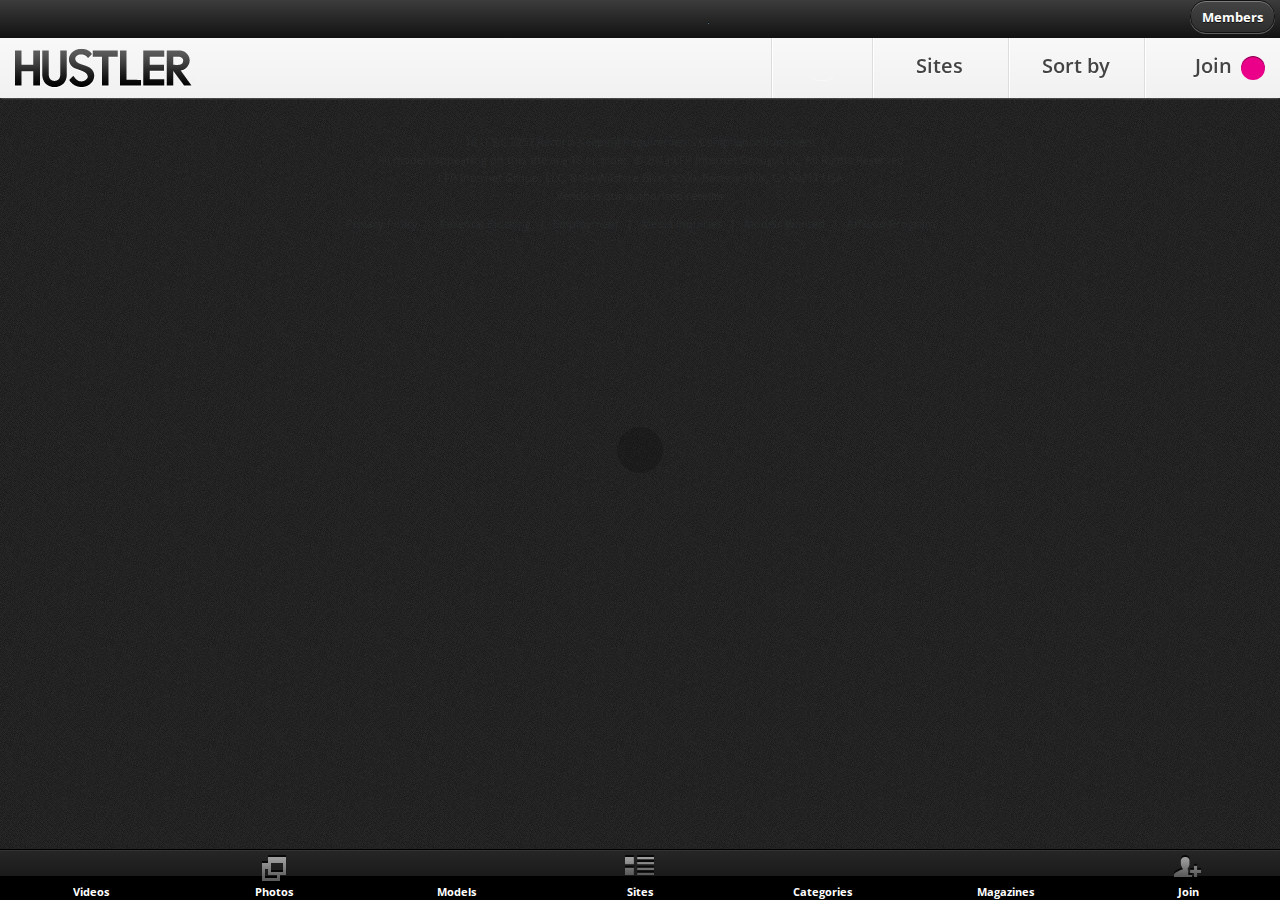
==== commit c457fc5b: "changed names/titles of sites and categories" ====
--- a/pad/sites/pad_default/index.html
+++ b/pad/sites/pad_default/index.html
@@ -89,36 +89,34 @@
                         <select name="sites" id="sites">
                             <optgroup label="Main Sites">
                                 <option value="hustler">Hustler</option>
-                                <option value="barely-legal">Barely Legal</option>
-                                <option value="hustlers-taboo">Hustler's Taboo</option>
-                                <option value="vcaxxx">VCA XXX</option>
+                                <option value="barely-legal">Hustler #2</option>
+                                <option value="hustlers-taboo">Hustler #3</option>
                             </optgroup>
                             <optgroup label="Specialty Sites">
-                                <option value="anal-hookers">Anal Hookers</option>
-                                <option value="asian-fever">Asian Fever</option>
-                                <option value="beaver-hunt">Beaver Hunt</option>
-                                <option value="bossy-milfs">Bossy Milfs</option>
-                                <option value="busty-beauties">Busty Beauties</option>
-                                <option value="daddy-gets-lucky">Daddy Gets Lucky</option>
-                                <option value="hometown-girls">Hometown Girls</option>
-                                <option value="hottie-moms">Hottie Moms</option>
+                                <option value="hook">Hook</option>
+                                <option value="fever">Fever</option>
+                                <option value="hunt">Hunt</option>
+                                <option value="bossy">Bossy</option>
+                                <option value="beauties">Beauties</option>
+                                <option value="daddy">Daddy</option>
+                                <option value="hometown">Hometown</option>
+                                <option value="hottie">Hottie</option>
                                 <option value="hustlaz">Hustlaz</option>
                                 <option value="hustler-hd">HustlerHD</option>
-                                <option value="hustler-girls">Hustler Girls</option>
-                                <option value="hustlers-lesbians">Hustler's Lesbians</option>
-                                <option value="hustlers-college-girls">Hustler's College Girls</option>
-                                <option value="muchas-latinas">Muchas Latinas</option>
-                                <option value="scary-big-dicks">Scary Big Dicks</option>
-                                <option value="too-many-trannies">Too Many Trannies</option>
-                                <option value="hustler-parodies">Hustler Parodies</option>
-                                <!--option value="his-classics">HIS Classics</option-->
+                                <option value="hustlerg">HustlerG</option>
+                                <option value="hustlers-bueno">Hustler's Bueno</option>
+                                <option value="college">College</option>
+                                <option value="muchas">Muchas</option>
+                                <option value="scary">Scary</option>
+                                <option value="too-many">Too Many</option>
+                                <option value="parodies">Parodies</option>
                             </optgroup>				   
                         </select>
                         <label for="sort" class="select">Sort by</label>
                         <select name="sort" id="sort">
                             <option value="/">Hustler</option>
-                            <option value="/">Barely Legal</option>
-                            <option value="/">Taboo</option>
+                            <option value="/">Hustler #2</option>
+                            <option value="/">Hustler #3</option>
                         </select>
                         <a href="joinpage.php" class="member-join joinlink" data-role="button" data-icon="plus" data-iconpos="right">Join</a>
                     </fieldset>
@@ -147,59 +145,22 @@
                             <label for="category">Pick Categories:</label>
                             <select name="category" id="category" data-native-menu="false" data-theme="d" data-overlay-theme="a">
                                 <option value="none">All Categories</option>
-                                <option value="119:69">69</option>
-                                <option value="109:amateur">Amateur</option>
-                                <option value="104:anal">Anal</option>
-                                <option value="110:asian">Asian</option>
-                                <option value="121:asslicking">Asslicking</option>
-                                <option value="128:bigass">Big Ass</option>
-                                <option value="112:bigcock">Big Cock</option>
-                                <option value="107:bigtits">Big Tits</option>
-                                <option value="113:black">Black</option>
-                                <option value="131:blonde">Blonde</option>
-                                <option value="132:blowjob">Blowjob</option>
-                                <option value="133:bondage">Bondage</option>
-                                <option value="137:brunette">Brunette</option>
-                                <option value="144:creampie">Creampie</option>
-                                <option value="146:cumswapping">Cum Swapping</option>
-                                <option value="147:cumshot">Cumshot</option>
-                                <option value="410:doggystyle">Doggystyle</option>
-                                <option value="153:facial">Facial</option>
-                                <option value="157:footfetish">Foot Fetish</option>
-                                <option value="158:gangbang">Gangbang</option>
-                                <option value="111:groupsex">Group Sex</option>
-                                <option value="163:hairypussy">Hairy Pussy</option>
-                                <option value="165:hardcore">Hardcore</option>
-                                <option value="182:pool">Hot Tub / Pool</option>
-                                <option value="166:interracial">Interracial</option>
-                                <option value="115:latina">Latina</option>
-                                <option value="114:lesbian">Lesbian</option>
-                                <option value="169:lingerie">Lingerie</option>
-                                <option value="117:masturbation">Masturbation</option>
-                                <option value="106:milf">MILF</option>
-                                <option value="173:naturalbreasts">Natural</option>
-                                <option value="177:oralsex">Oral</option>
-                                <option value="178:outdoorsex">Outdoor Sex</option>
-                                <option value="108:parody">Parody</option>
-                                <option value="188:roughsex">Petite</option>
-                                <option value="181:piercings">Piercings</option>
-                                <option value="183:pov">POV</option>
-                                <option value="187:redhead">Redhead</option>
-                                <option value="148:dildo">Sex Toys</option>
-                                <option value="193:smalltits">Small Tits</option>
-                                <option value="196:spanking">Spanking</option>
-                                <option value="198:squirting">Squirting</option>
-                                <option value="199:stockings">Stockings</option>
-                                <option value="200:strapon">Strap-On</option>
-                                <option value="201:tattoos">Tattoos</option>
-                                <option value="105:teen18">Teen 18+</option>
-                                <option value="202:threesome">Threesome</option>
-                                <option value="203:tittyfuck">Titty Fuck</option>
+                                <option value="119:69">Action</option>
+                                <option value="109:adventure">Adventure</option>
+                                <option value="104:comedy">Comedy</option>
+                                <option value="110:crime">Crime & Gangster</option>
+                                <option value="121:drama">Drama</option>
+                                <option value="128:epics">Epics/Historical</option>
+                                <option value="112:horror">Horror</option>
+                                <option value="107:musical">Musical/Dance</option>
+                                <option value="113:scifi">Science Fiction</option>
+                                <option value="131:war">War</option>
+                                <option value="132:westerns">Westerns</option>
                             </select>
                         </div>
                         <label for="search">Search:</label>
                         <input name="search" id="search" value="" placeholder="Search Anything..." type="search">
-                        <span class="search-example">Example: asa akira anal dvds</span>
+                        <span class="search-example">Example: alma akira dvds</span>
                         <button id="search-button" type="submit" data-theme="b" data-icon="check" data-iconpos="right">Search</button>
                     </div>
                 </form>
@@ -260,9 +221,9 @@
                         <a href="joinpage.php" data-role="button" data-inline="true" class="btn-join joinlink" data-theme="b" rel="external">See Full Video</a>
                     </div>
                     <div class="dialog-content">
-                        <h3>My Roommate's a Lesbian</h3>
+                        <h3>Video Scene</h3>
                         <p class="dialog-date">March 11, 2012 <span>Ratings ?</span></p>
-                        <p class="dialog-desc">A few glasses of wine with your lezbo roomie can only end one way. With a face-full of hot, glistening snatch! And if you're gonna walk around with your titties all hanging out, you know she won't be able to help herself.</p>
+                        <p class="dialog-desc">....</p>
                         <span class="dialog-title">Tags:</span>
                         <span class="categories"></span>
                         <span class="dialog-title">Stars:</span>
